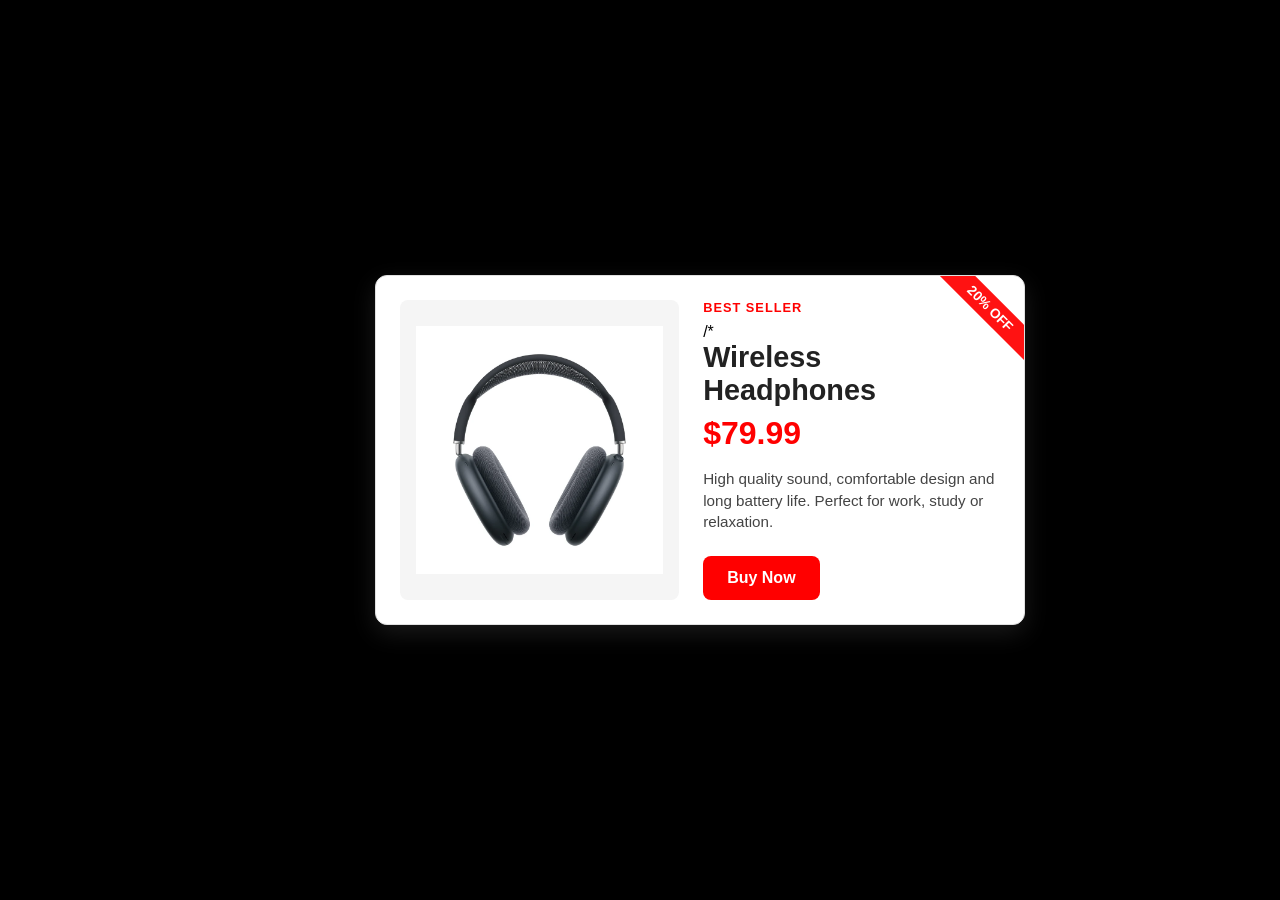
==== index.html @ 8b1cf2a2 "Add files via upload" ====
<!DOCTYPE html>
<html lang="en">
<head>
    <meta charset="UTF-8">
    <meta name="viewport" content="width=device-width, initial-scale=1.0">
    <title>Product Card</title>
    <link rel="stylesheet" href="styles.css">
</head>
<body>
                        /* The structure*/
    <div class="card">
    
    <div class="image-container"> 
        <img src="/AirPods_Max_de_color_Negro.webp" alt="Wireless Headphones">
    </div>

    <div class="content">
        <span class="badge">BEST SELLER</span>/*
        <h1 class="title">Wireless Headphones</h1>
        <p class="price">$79.99</p>
        <p class="description">
        High quality sound, comfortable design and long battery life. Perfect for work, study or relaxation.
        </p>
        <button class="btn">Buy Now </button>
    </div>

    </div>

</body>
</html>
---- styles.css ----
/* Reset and Font */
* {
    margin: 0;
    padding: 0;
    box-sizing: border-box;
    font-family: 'Segoe UI', Tahoma, Geneva, Verdana, sans-serif;
}

body {
    background-color: #000000; 
    display: flex;
    justify-content: center;
    align-items: center;
    min-height: 100vh;
}

/* 1. CARD CONTAINER */
.card {
    background-color: #ffffff;
    width: 90%;
    max-width: 650px;
    border: 1px solid #e0e0e0;
    border-radius: 12px;
    box-shadow: 0 8px 24px rgba(255, 255, 255, 0.1); 
    display: flex;
    padding: 1.5rem;
    gap: 1.5rem;
    position: relative; 
    overflow: hidden; 
}

/* 2. PSEUDO-ELEMENT (Cinta de descuento) */
.card::after {
    content: "20% OFF";
    position: absolute;
    top: 20px;
    right: -35px;
    background-color: #ff1212; 
    color: white;
    font-size: 0.85rem;
    font-weight: bold;
    padding: 5px 40px;
    transform: rotate(45deg);
}

/* 3. IMAGE SECTION */
.image-container {
    flex: 1;
    background-color: #f5f5f5; 
    border-radius: 8px;
    display: flex;
    align-items: center;
    justify-content: center;
    padding: 1rem;
}

.image-container img {
    width: 100%;
    height: auto;
    object-fit: contain;
}

/* 4. CONTENT SECTION */
.content {
    flex: 1.2;
    display: flex;
    flex-direction: column;
    justify-content: center;
}

.badge {
    color: #ff0000;
    font-size: 0.8rem;
    font-weight: bold;
    letter-spacing: 1px;
    margin-bottom: 0.5rem;
}

.title {
    font-size: 1.8rem;
    color: #222222;
    margin-bottom: 0.5rem;
}

.price {
    color: #ff0000;
    font-size: 2rem;
    font-weight: bold;
    margin-bottom: 1rem;
}

.description {
    color: #444444;
    font-size: 0.95rem;
    line-height: 1.4;
    margin-bottom: 1.5rem;
}

/* 5. BUTTON */
.btn {
    background-color: #ff0000;
    color: white;
    border: none;
    padding: 0.8rem 1.5rem;
    font-size: 1rem;
    font-weight: bold;
    border-radius: 8px;
    cursor: pointer;
    align-self: flex-start;
    display: inline-flex;
    align-items: center;
    gap: 8px;
    transition: background 0.3s; 
}

.btn:hover {
    background-color: #cc0000; 
}

/* Responsive for Mobile Phones */
@media (max-width: 500px) {
    .card {
        flex-direction: column;
    }
}
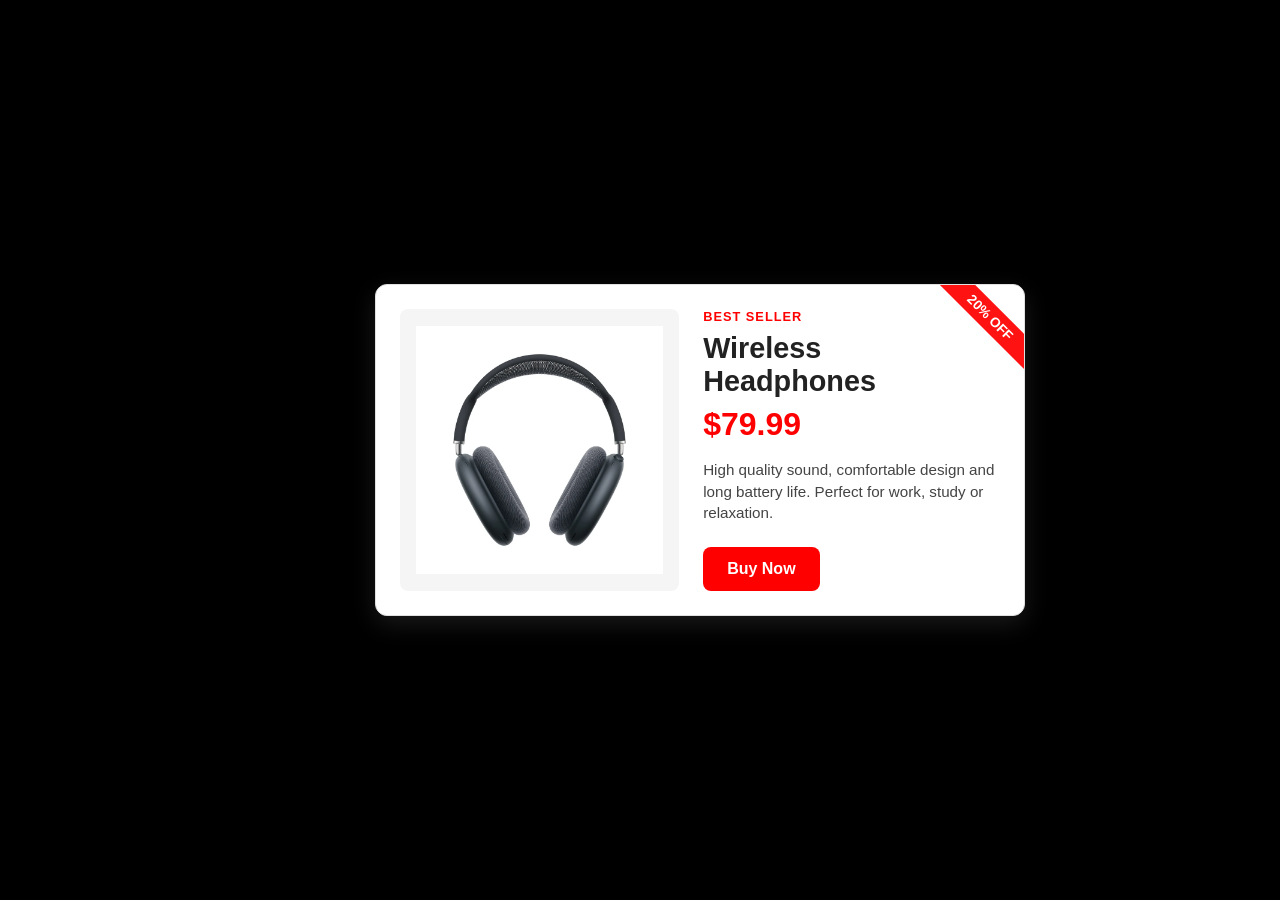
==== commit fb6a61d3: "Update index.html" ====
--- a/index.html
+++ b/index.html
@@ -11,11 +11,11 @@
     <div class="card">
     
     <div class="image-container"> 
-        <img src="/AirPods_Max_de_color_Negro.webp" alt="Wireless Headphones">
+        <img src="/AirPods_Max_de_color_Negro.png" alt="Wireless Headphones">
     </div>
 
     <div class="content">
-        <span class="badge">BEST SELLER</span>/*
+        <span class="badge">BEST SELLER</span>
         <h1 class="title">Wireless Headphones</h1>
         <p class="price">$79.99</p>
         <p class="description">
@@ -27,4 +27,4 @@
     </div>
 
 </body>
-</html>+</html>
--- a/styles.css
+++ b/styles.css
@@ -12,6 +12,7 @@
     justify-content: center;
     align-items: center;
     min-height: 100vh;
+    padding: 10px; /* Evita que la tarjeta toque los bordes de la pantalla en pantallas menores a 340px */
 }
 
 /* 1. CARD CONTAINER */
@@ -30,21 +31,21 @@
 }
 
 /* 2. PSEUDO-ELEMENT (Cinta de descuento) */
-.card::after {
+.card::after { /*fringe*/
     content: "20% OFF";
     position: absolute;
-    top: 20px;
+    top: 20px; 
     right: -35px;
     background-color: #ff1212; 
     color: white;
     font-size: 0.85rem;
     font-weight: bold;
     padding: 5px 40px;
-    transform: rotate(45deg);
+    transform: rotate(45deg); 
 }
 
 /* 3. IMAGE SECTION */
-.image-container {
+.image-container { /*turn*/
     flex: 1;
     background-color: #f5f5f5; 
     border-radius: 8px;
@@ -52,7 +53,7 @@
     align-items: center;
     justify-content: center;
     padding: 1rem;
-}
+} /*units*/
 
 .image-container img {
     width: 100%;
@@ -121,5 +122,27 @@
 @media (max-width: 500px) {
     .card {
         flex-direction: column;
+        width: 100%; 
+        padding: 1.2rem; 
+        gap: 1rem;
     }
-}+
+    .title {
+        font-size: 1.4rem; 
+    }
+
+    .price {
+        font-size: 1.7rem; 
+    }
+
+    .btn {
+        align-self: stretch; 
+        justify-content: center;
+    }
+
+    .card::after {
+        top: 15px;
+        right: -40px;
+        font-size: 0.75rem;
+    }
+}
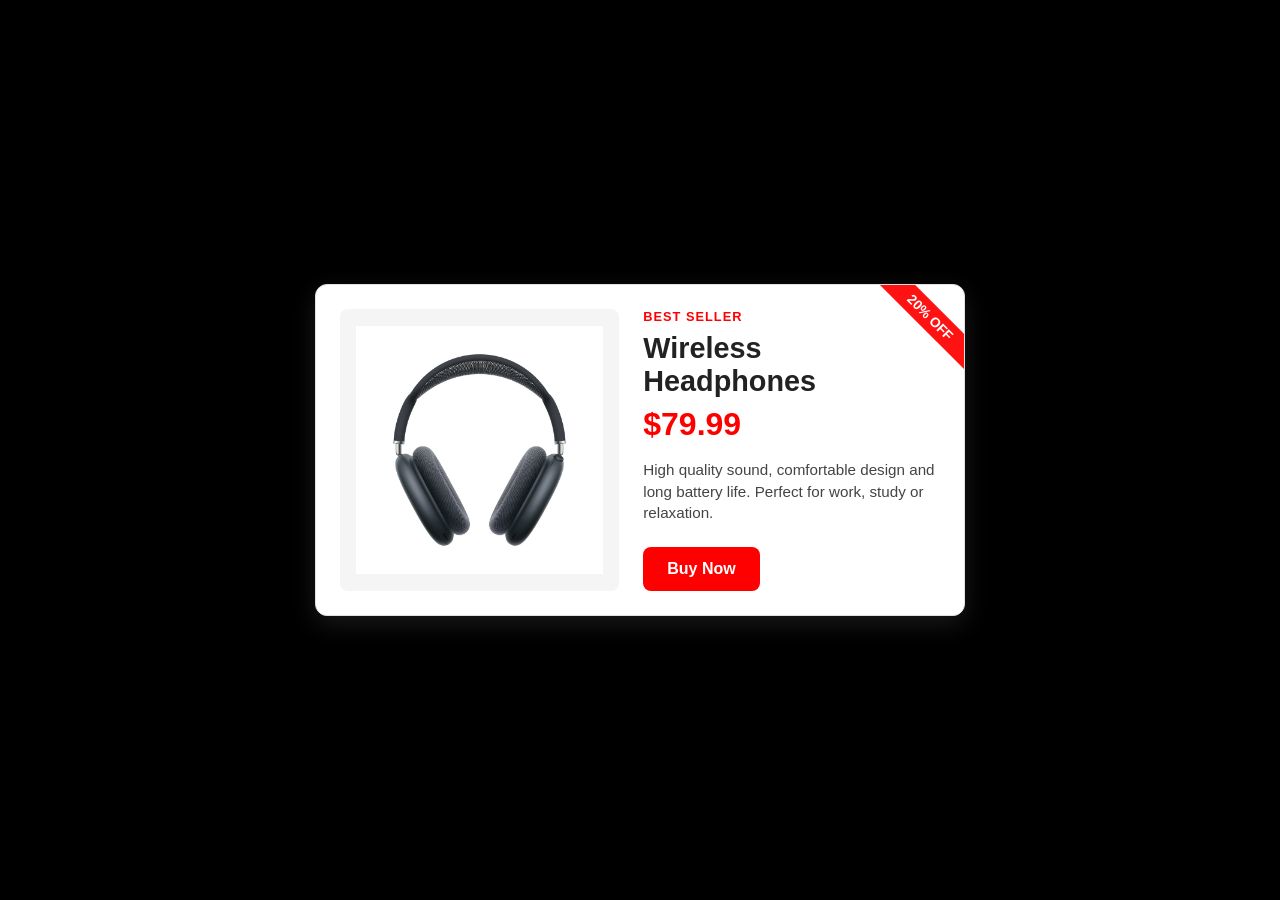
==== commit 72f20f75: "Update index.html" ====
--- a/index.html
+++ b/index.html
@@ -7,22 +7,23 @@
     <link rel="stylesheet" href="styles.css">
 </head>
 <body>
-                        /* The structure*/
+
     <div class="card">
-    
-    <div class="image-container"> 
-        <img src="/AirPods_Max_de_color_Negro.png" alt="Wireless Headphones">
-    </div>
 
-    <div class="content">
-        <span class="badge">BEST SELLER</span>
-        <h1 class="title">Wireless Headphones</h1>
-        <p class="price">$79.99</p>
-        <p class="description">
-        High quality sound, comfortable design and long battery life. Perfect for work, study or relaxation.
-        </p>
-        <button class="btn">Buy Now </button>
-    </div>
+        <div class="image-container">
+            <img src="AirPods_Max_de_color_Negro.png" alt="Wireless Headphones">
+        </div>
+
+        <div class="content">
+            <span class="badge">BEST SELLER</span>
+            <h1 class="title">Wireless Headphones</h1>
+            <p class="price">$79.99</p>
+            <p class="description">
+                High quality sound, comfortable design and long battery life.
+                Perfect for work, study or relaxation.
+            </p>
+            <button class="btn">Buy Now</button>
+        </div>
 
     </div>
 
